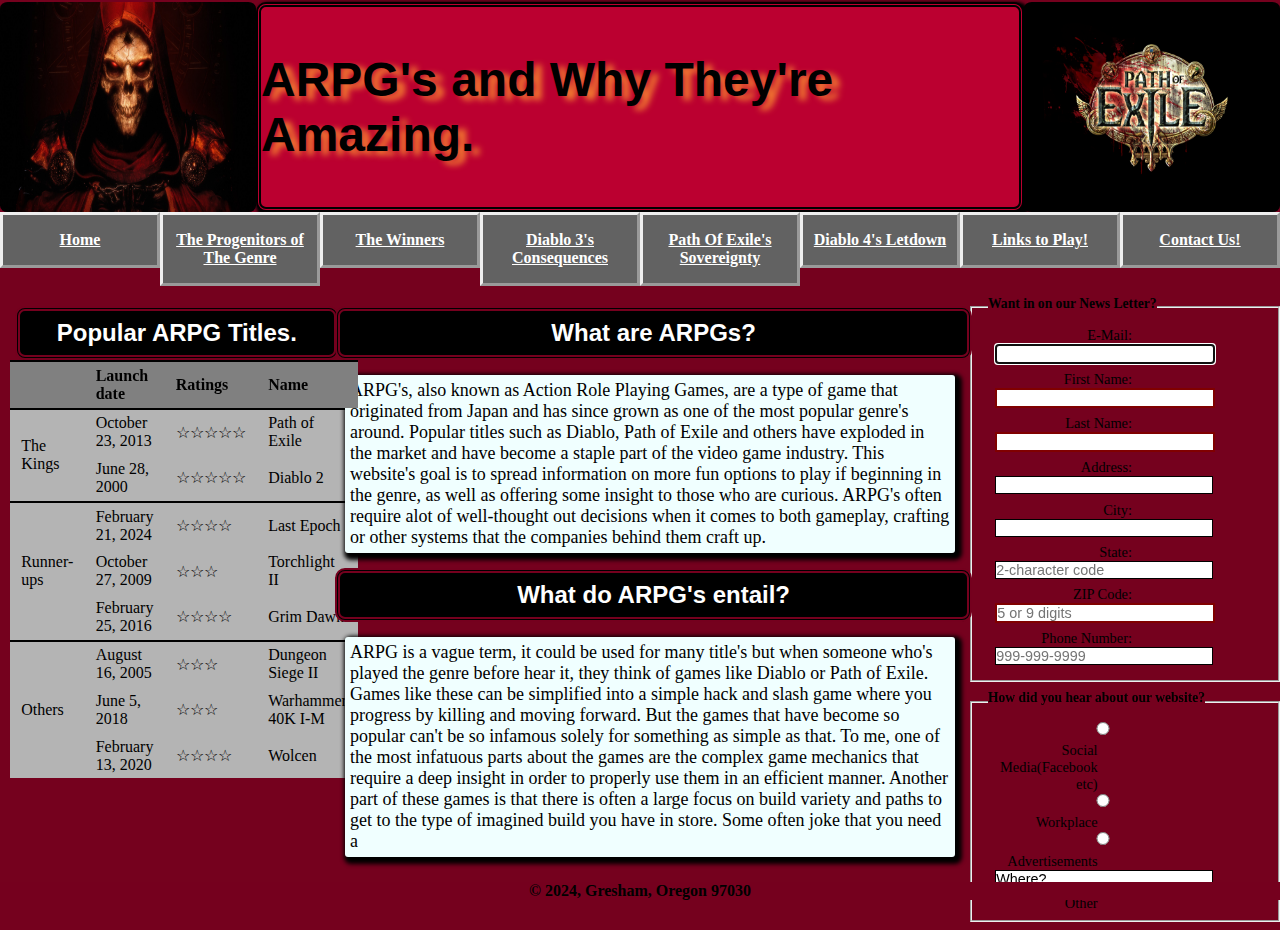
==== index.html @ bcf14faf ":D" ====
<!DOCTYPE html>
<html lang="en">

<head>
    <meta charset="UTF-8" />
    <link rel="stylesheet" href="styles/stylesheet.css">
    <title>ARPG's and why you should play them</title>
</head>

<body>

    <header>
    <div>
        <img src="images/diablohomeimage.jpg" alt="imageone" style="float: left">
    </div>
    <div>
        <img src="images/PathofExileLogo.png" alt="poeimage" style="float: right">
    </div>
    <h1><b>ARPG's and Why They're Amazing.</b></h1>
</header>

<nav id="nav_menu">
    <ul>
        <li><a href="index.html">Home</a></li>
        <li><a href="progenitors.html">The Progenitors of The Genre</a></li>
        <li><a href="risetofame.html">The Winners</a></li>
        <li><a href="diablofuckedit.html">Diablo 3's Consequences</a></li>
        <li><a href="thegodkingarrives.html">Path Of Exile's Sovereignty</a></li>
        <li><a href="diablofourfuckeditagain.html">Diablo 4's Letdown</a></li>
        <li><a href="gamelinks.html">Links to Play!</a></li>
        <li><a href="contactus.html">Contact Us!</a></li>
    </ul>
</nav>

<main>

<div>
    <article class="GoLeft">
        <h2>Popular ARPG Titles.</h2>
            <table>
                <thead>
                    <th></th>
                    <th>Launch date</th>
                    <th>Ratings</th>
                    <th>Name</th>
                </thead>
                <tbody>
                    <tr>
                        <td rowspan="2">The Kings</td>
                        <td  style="width: 30%;">October 23, 2013</td>
                        <td>&#9734;&#9734;&#9734;&#9734;&#9734;</td>
                        <td>Path of Exile</td>
                    </tr>
                    <tr class="border_bottom">
                        <td style="width: 30%;">June 28, 2000</td>
                        <td>&#9734;&#9734;&#9734;&#9734;&#9734;</td>
                        <td>Diablo 2</td>
                    </tr>
                    <tr>
                        <td rowspan="3">Runner-ups</td>
                        <td style="width: 30%;">February 21, 2024</td>
                        <td>&#9734;&#9734;&#9734;&#9734;</td>
                        <td>Last Epoch</td>
                    </tr>
                    <tr>
                        <td style="width: 30%;">October 27, 2009</td>
                        <td>&#9734;&#9734;&#9734;</td>
                        <td>Torchlight II</td>
                    </tr>
                    <tr class="border_bottom">
                        <td style="width: 30%;">February 25, 2016</td>
                        <td>&#9734;&#9734;&#9734;&#9734;</td>
                        <td>Grim Dawn</td>
                    </tr>
                    <tr>
                        <td rowspan="3">Others</td>
                        <td style="width: 30%;">August 16, 2005</td>
                        <td>&#9734;&#9734;&#9734;</td>
                        <td>Dungeon Siege II</td>
                    </tr>
                    <tr>
                        <td style="width: 30%;">June 5, 2018</td>
                        <td>&#9734;&#9734;&#9734;</td>
                        <td>Warhammer 40K I-M</td>
                    </tr>
                    <tr>
                        <td style="width: 30%;">February 13, 2020</td>
                        <td>&#9734;&#9734;&#9734;&#9734;</td>
                        <td>Wolcen</td>
                    </tr>
                </tbody>
            </table>
        </article>
</div>
<div>
    <article class="GoMid">
<h2>What are ARPGs?</h2>
<p>ARPG's, also known as Action Role Playing Games, are a type of game
    that originated from Japan and has since grown as one of the most popular genre's around. Popular titles such as Diablo, Path of Exile and others have exploded in the market and have become a staple part of the video game industry.
    This website's goal is to spread information on more fun options to play if beginning in the genre, as well as offering some insight to those who are curious. ARPG's often require alot of well-thought out decisions
    when it comes to both gameplay, crafting or other systems that the companies behind them craft up.    
</p>

<h2>What do ARPG's entail?</h2>
<p>ARPG is a vague term, it could be used for many title's but when someone who's played the genre before hear it, they think of games like Diablo or Path of Exile. Games like these can be simplified into a 
    simple hack and slash game where you progress by killing and moving forward. But the games that have become so popular can't be so infamous solely for something as simple as that. To me, one of the most 
    infatuous parts about the games are the complex game mechanics that require a deep insight in order to properly use them in an efficient manner. Another part of these games is that there is often a large
    focus on build variety and paths to get to the type of imagined build you have in store. Some often joke that you need a 
</p>
</article>
</div>
<div>
    <fieldset class="newsletter">
        <legend>Want in on our News Letter?</legend>
        <label for="email">E-Mail:</label>
        <input type="email" name="email" id="email" autofocus required><br>
        <label for="first_name">First Name:</label>
        <input type="text" name="first_name" id="first_name" required><br>
        <label for="last_name">Last Name:</label>
        <input type="text" name="last_name" id="last_name" required><br>
        <label for="address">Address:</label>
        <input type="text" name="address" id="address"><br>
        <label for="city">City:</label>
        <input type="text" name="city" id="city"><br>
        <label for="state">State:</label>
        <input type="text" name="state" id="state" maxlength="2" placeholder="2-character code"><br>
        <label for="zip">ZIP Code:</label>
        <input type="text" name="zip" id="zip" required placeholder="5 or 9 digits" 
               pattern="^\d{5}(-\d{4})?$" title="Either 5 or 9 digits"><br>
        <label for="phone">Phone Number:</label>
        <input type="tel" name="phone" id="phone" placeholder="999-999-9999" 
               pattern="\d{3}[\-]\d{3}[\-]\d{4}" title="Must be 999-999-999 format"><br>
    </fieldset>
</div>
<fieldset class="howlol">
    <legend>How did you hear about our website?</legend>
    <input type="radio" name ="SM" id="SM" value="SM">
    <label for="SM">Social Media(Facebook etc)</label>
    <input type="radio" name ="work" id="work" value="work">
    <label for="work">Workplace</label>
    <input type="radio" name ="Ad" id="Ad" value="Ad">
    <label for="Ad">Advertisements</label>
    <input type="text" name ="Other" id="Other" value="Where?">
    <label for="Other">Other</label>

    
</fieldset>
</main>
<footer>
    <h4>&copy; 2024, Gresham, Oregon 97030</h4>
</footer>

    
</body>
</html>
---- styles/stylesheet.css ----
* {
    padding: 0;
    margin:0;
}

body{
    background-color: #75011e;
    margin: 0 auto;
}

img{
    width: 20%;
    height: 210px;
    border-radius: 3%;
    overflow: hidden;
}


h1 {
    width: 0 auto;
    height: 200px;
    display: flex;
    justify-content: center;
    align-items: center;
    font-family:Arial, Helvetica, sans-serif;
    font-size: 300%;
    box-shadow: 3px 3px 3px 3px black;
    margin-top: 2px;
    border-radius: 10px;
    border-width: 20px;
    border: 5px double #000000;
    background-color: #BB0030;
    text-shadow: 8px 4px 6px rgb(245, 127, 49);
}

h2 {
    align-items: center;
    text-align: center;
    width: 98%;
    font-family:Arial, Helvetica, sans-serif;
    border-radius: 10px;
    border-width: 20px;
    border: 5px double #75001E;
    background-color: black;
    color: white;
    margin-left: 5px;
    padding-top: 8px;
    padding-bottom: 8px;

}
p {
    padding-left: 5px;
    border-radius: 3px;
    box-shadow: 3px 3px 4px 4px;
    font-size: large;
    background-color: azure;
    padding: 5px;
    margin: 15px;
}
article {
    float: left;
}
table {
	border-collapse: collapse;
    width: 100%;
    background-color: rgb(180, 180, 180);
    text-align: left;
}
.GoMid {
    float: left;
    width: 50%;
    margin-top: 10px;
}
.GoLeft {
    float: left;
    width: 25%;
    margin-left: 10px;
    padding-top: 10px;
}
.newsletter {
    margin-top: 10px;
}
.howlol label {
    width: 40%;
}
thead, tfoot {
    border-top: 2px solid black;
    border-bottom: 2px solid black;
    background-color: grey;
    position: sticky;
    top: 0;
}
th, td {
    padding: .3em .7em;
}
tfoot th, tfoot td {
    text-align: right;
    font-weight: bold;
}
.border_bottom {
    border-bottom: 2px solid black;
}

aside {
    display: block;
    float: left;
    align-content: left;
    position: sticky;
    padding-left: 20px;
}

/*How do i scale my list correctly, im strugglign with it*/
#nav_menu ul {
	list-style-type: none;
	position: relative;
    display: flex;
    justify-content: space-between;
}

#nav_menu ul li {
    display: inline;
	width: calc(100%/7)
}
#nav_menu ul li a {
    display: block;
    text-align: center;
    padding: 1em 0;
    background-color:#626262;
    border: outset;
    color: white;
    font-weight: bold;
}
#nav_menu li:hover {
    color: #111;
    transform: scale(1.3);
    text-shadow: none;
}
fieldset {
    margin-bottom: .5em;
    padding: .5em 1em;
}
legend {
    font-weight: bold;
    font-size: 85%;
    padding-bottom: .5em;
}
label, input, select {
	font-size: 90%;
}
label {
    float: left;
    width: 10em;
    text-align: right;
}
input, select {
    width: 15em;
    margin-left: .5em;
    margin-bottom: .5em;
}
input:required, input[required] input:invalid {
	border: 2px solid #800000;
}
input:valid {
	border: 1px solid black;
}
input:invalid {
	box-shadow: none;
}
footer {
	clear: both;
    position: absolute;
    bottom: 0;
    width: 100%;
    background-color: #75001E;
    text-align: center;
}
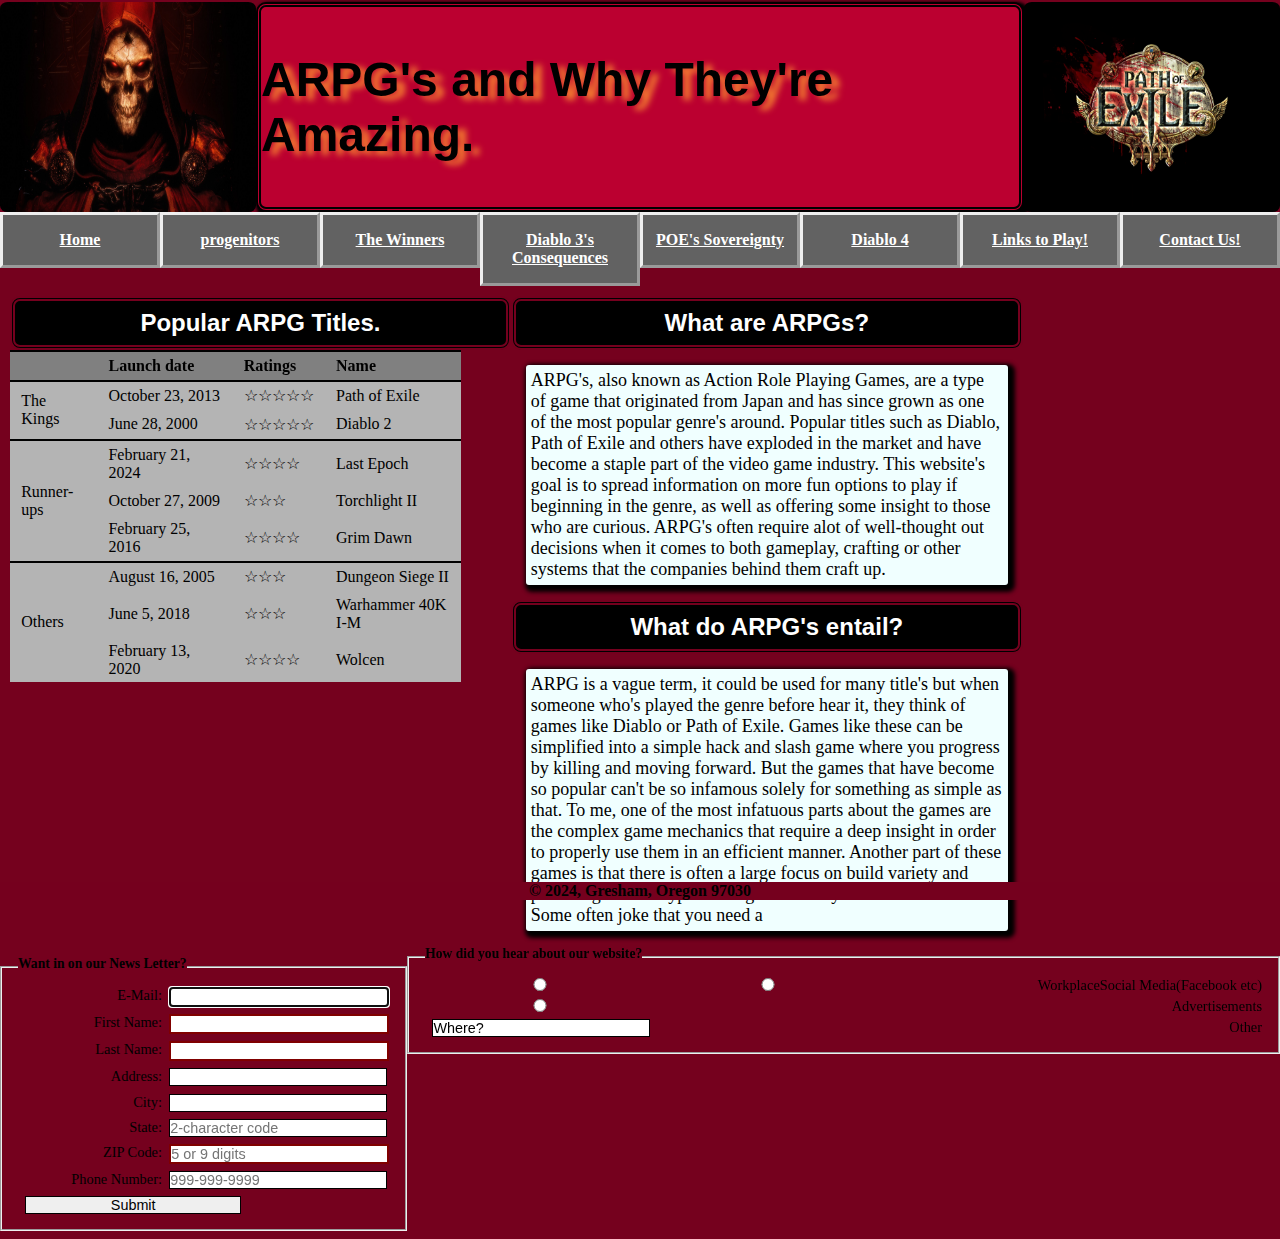
==== commit 47554551: "gothru" ====
--- a/index.html
+++ b/index.html
@@ -22,11 +22,11 @@
 <nav id="nav_menu">
     <ul>
         <li><a href="index.html">Home</a></li>
-        <li><a href="progenitors.html">The Progenitors of The Genre</a></li>
+        <li><a href="progenitors.html">progenitors</a></li>
         <li><a href="risetofame.html">The Winners</a></li>
         <li><a href="diablofuckedit.html">Diablo 3's Consequences</a></li>
-        <li><a href="thegodkingarrives.html">Path Of Exile's Sovereignty</a></li>
-        <li><a href="diablofourfuckeditagain.html">Diablo 4's Letdown</a></li>
+        <li><a href="thegodkingarrives.html">POE's Sovereignty</a></li>
+        <li><a href="diablofourfuckeditagain.html">Diablo 4</a></li>
         <li><a href="gamelinks.html">Links to Play!</a></li>
         <li><a href="contactus.html">Contact Us!</a></li>
     </ul>
@@ -36,7 +36,7 @@
 
 <div>
     <article class="GoLeft">
-        <h2>Popular ARPG Titles.</h2>
+        <h2><center>Popular ARPG Titles.</center></h2>
             <table>
                 <thead>
                     <th></th>
@@ -94,7 +94,7 @@
 </div>
 <div>
     <article class="GoMid">
-<h2>What are ARPGs?</h2>
+<h2><center>What are ARPGs?</center></h2>
 <p>ARPG's, also known as Action Role Playing Games, are a type of game
     that originated from Japan and has since grown as one of the most popular genre's around. Popular titles such as Diablo, Path of Exile and others have exploded in the market and have become a staple part of the video game industry.
     This website's goal is to spread information on more fun options to play if beginning in the genre, as well as offering some insight to those who are curious. ARPG's often require alot of well-thought out decisions
@@ -130,6 +130,7 @@
         <label for="phone">Phone Number:</label>
         <input type="tel" name="phone" id="phone" placeholder="999-999-9999" 
                pattern="\d{3}[\-]\d{3}[\-]\d{4}" title="Must be 999-999-999 format"><br>
+        <input type="submit" value="Submit" id="Submit">
     </fieldset>
 </div>
 <fieldset class="howlol">
@@ -137,9 +138,9 @@
     <input type="radio" name ="SM" id="SM" value="SM">
     <label for="SM">Social Media(Facebook etc)</label>
     <input type="radio" name ="work" id="work" value="work">
-    <label for="work">Workplace</label>
+    <label for="work">Workplace</label><br>
     <input type="radio" name ="Ad" id="Ad" value="Ad">
-    <label for="Ad">Advertisements</label>
+    <label for="Ad">Advertisements</label><br>
     <input type="text" name ="Other" id="Other" value="Where?">
     <label for="Other">Other</label>
 
--- a/styles/stylesheet.css
+++ b/styles/stylesheet.css
@@ -33,21 +33,6 @@
     text-shadow: 8px 4px 6px rgb(245, 127, 49);
 }
 
-h2 {
-    align-items: center;
-    text-align: center;
-    width: 98%;
-    font-family:Arial, Helvetica, sans-serif;
-    border-radius: 10px;
-    border-width: 20px;
-    border: 5px double #75001E;
-    background-color: black;
-    color: white;
-    margin-left: 5px;
-    padding-top: 8px;
-    padding-bottom: 8px;
-
-}
 p {
     padding-left: 5px;
     border-radius: 3px;
@@ -62,26 +47,55 @@
 }
 table {
 	border-collapse: collapse;
-    width: 100%;
+    width: 90%;
     background-color: rgb(180, 180, 180);
     text-align: left;
 }
 .GoMid {
     float: left;
-    width: 50%;
+    width: 40%;
     margin-top: 10px;
+}
+.GoMid h2 {    
+    align-items: center;
+    text-align: center;
+    width: 0 auto;
+    font-family:Arial, Helvetica, sans-serif;
+    border-radius: 10px;
+    border-width: 20px;
+    border: 5px double #75001E;
+    background-color: black;
+    color: white;
+    padding-top: 8px;
+    padding-bottom: 8px;
 }
 .GoLeft {
     float: left;
-    width: 25%;
+    width: auto;
     margin-left: 10px;
     padding-top: 10px;
 }
+.GoLeft h2 {
+    align-items: center;
+    text-align: center;
+    width: auto;
+    font-family:Arial, Helvetica, sans-serif;
+    border-radius: 10px;
+    border-width: 20px;
+    border: 5px double #75001E;
+    background-color: black;
+    color: white;
+    padding-top: 8px;
+    padding-bottom: 8px;
+}
 .newsletter {
     margin-top: 10px;
+    float: left;
 }
-.howlol label {
-    width: 40%;
+
+.howlol label{
+    width: auto;
+    float: right;
 }
 thead, tfoot {
     border-top: 2px solid black;
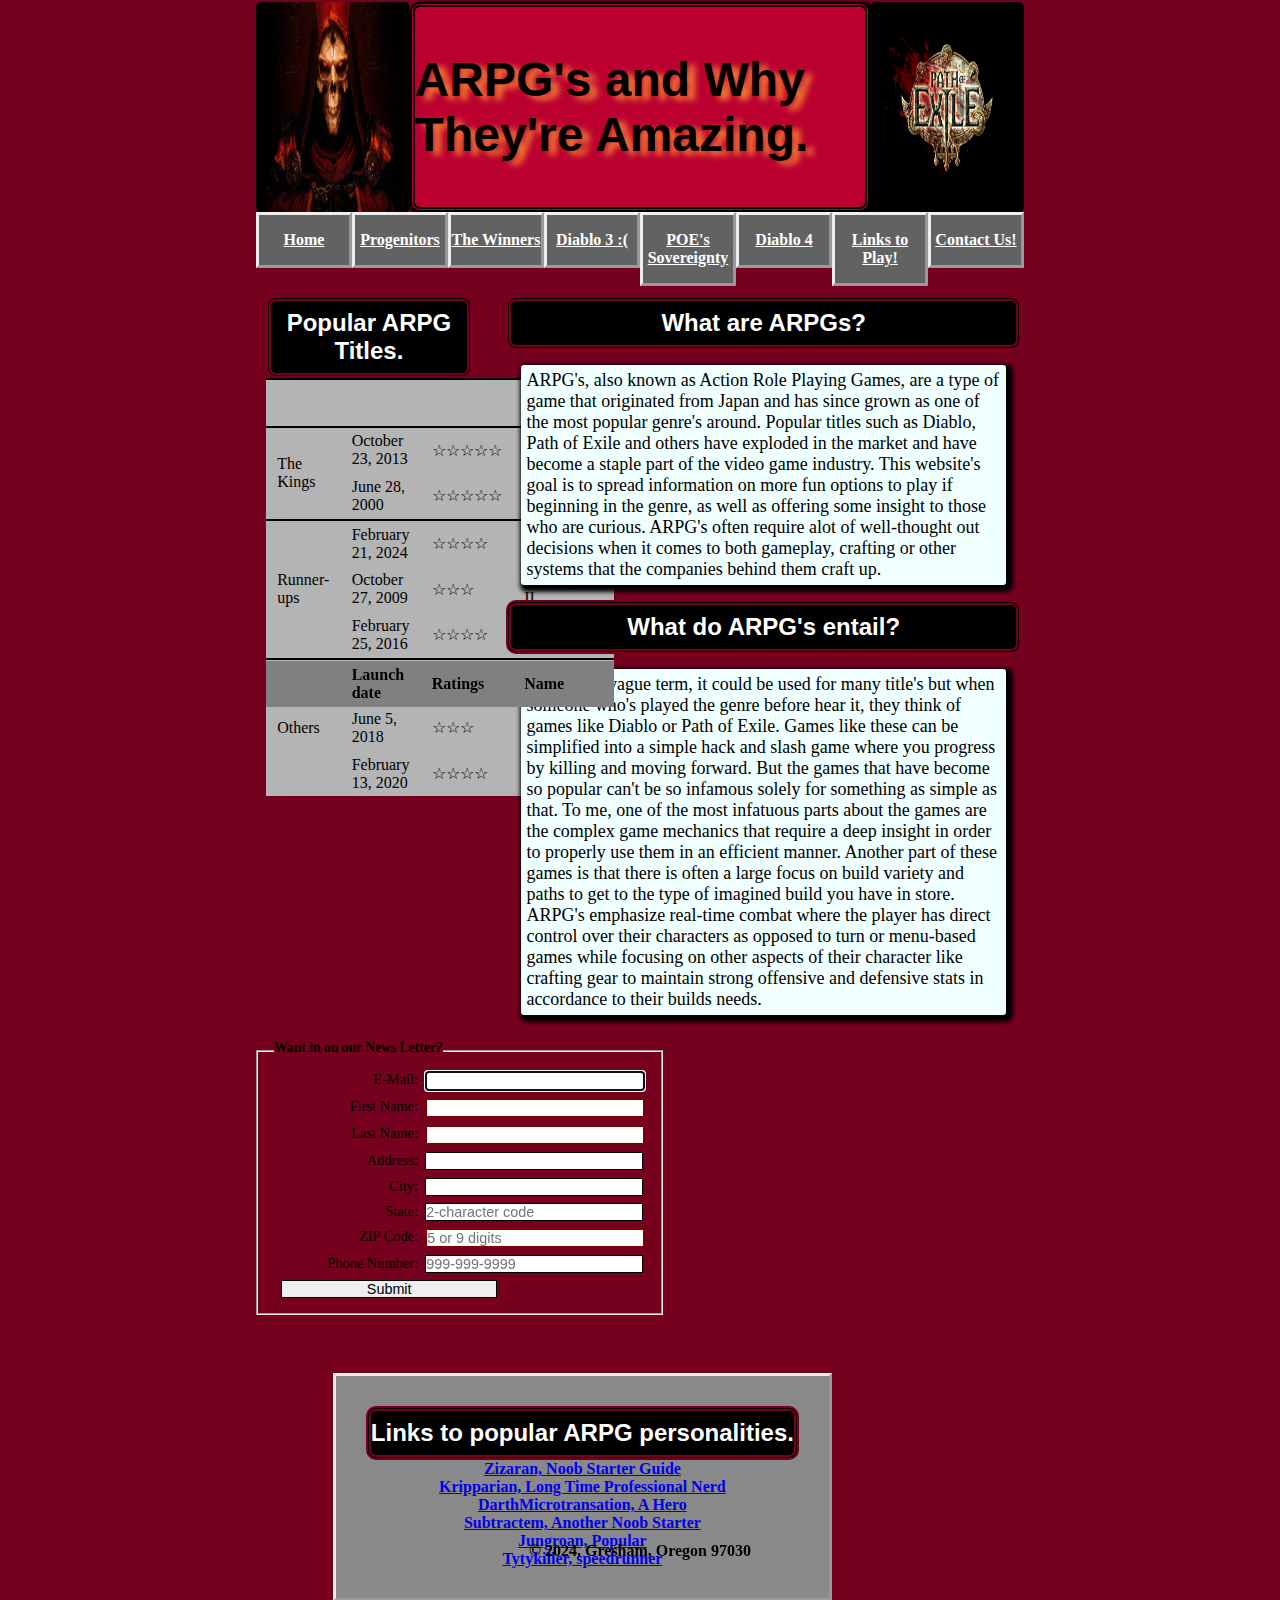
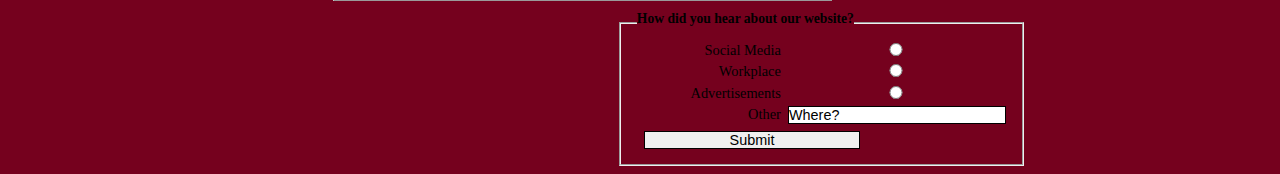
==== commit 283083df: "big fixes" ====
--- a/index.html
+++ b/index.html
@@ -22,9 +22,9 @@
 <nav id="nav_menu">
     <ul>
         <li><a href="index.html">Home</a></li>
-        <li><a href="progenitors.html">progenitors</a></li>
+        <li><a href="progenitors.html">Progenitors</a></li>
         <li><a href="risetofame.html">The Winners</a></li>
-        <li><a href="diablofuckedit.html">Diablo 3's Consequences</a></li>
+        <li><a href="diablofuckedit.html">Diablo 3 :(</a></li>
         <li><a href="thegodkingarrives.html">POE's Sovereignty</a></li>
         <li><a href="diablofourfuckeditagain.html">Diablo 4</a></li>
         <li><a href="gamelinks.html">Links to Play!</a></li>
@@ -33,7 +33,7 @@
 </nav>
 
 <main>
-
+<body>
 <div>
     <article class="GoLeft">
         <h2><center>Popular ARPG Titles.</center></h2>
@@ -105,7 +105,8 @@
 <p>ARPG is a vague term, it could be used for many title's but when someone who's played the genre before hear it, they think of games like Diablo or Path of Exile. Games like these can be simplified into a 
     simple hack and slash game where you progress by killing and moving forward. But the games that have become so popular can't be so infamous solely for something as simple as that. To me, one of the most 
     infatuous parts about the games are the complex game mechanics that require a deep insight in order to properly use them in an efficient manner. Another part of these games is that there is often a large
-    focus on build variety and paths to get to the type of imagined build you have in store. Some often joke that you need a 
+    focus on build variety and paths to get to the type of imagined build you have in store. ARPG's emphasize real-time combat where the player has direct control over their characters as opposed to turn or 
+    menu-based games while focusing on other aspects of their character like crafting gear to maintain strong offensive and defensive stats in accordance to their builds needs. 
 </p>
 </article>
 </div>
@@ -133,23 +134,36 @@
         <input type="submit" value="Submit" id="Submit">
     </fieldset>
 </div>
+<div class="streamers">
+    <h2>Links to popular ARPG personalities.</h2>
+    <a href="https://www.youtube.com/@Zizaran">Zizaran, Noob Starter Guide</a><br>
+    <a href="https://www.youtube.com/@Kripparrian">Kripparian, Long Time Professional Nerd</a><br>
+    <a href="https://www.youtube.com/@dmdiablo4">DarthMicrotransation, A Hero</a><br>
+    <a href="https://www.youtube.com/@subtractem">Subtractem, Another Noob Starter</a><br>
+    <a href="https://www.youtube.com/channel/UCT6RRo37G6e7GoeZv5pJFBQ">Jungroan, Popular</a><br>
+    <a href="https://www.youtube.com/@Tytykiller">Tytykiller, speedrunner</a>
+</div>
+<div>
 <fieldset class="howlol">
     <legend>How did you hear about our website?</legend>
     <input type="radio" name ="SM" id="SM" value="SM">
-    <label for="SM">Social Media(Facebook etc)</label>
+    <label for="SM">Social Media</label><br>
     <input type="radio" name ="work" id="work" value="work">
     <label for="work">Workplace</label><br>
     <input type="radio" name ="Ad" id="Ad" value="Ad">
     <label for="Ad">Advertisements</label><br>
     <input type="text" name ="Other" id="Other" value="Where?">
-    <label for="Other">Other</label>
-
-    
+    <label for="Other">Other</label><br>
+    <input type="submit" value="Submit">
 </fieldset>
-</main>
+</div>
 <footer>
     <h4>&copy; 2024, Gresham, Oregon 97030</h4>
 </footer>
+</body>
+
+</main>
+
 
     
 </body>
--- a/styles/stylesheet.css
+++ b/styles/stylesheet.css
@@ -6,6 +6,9 @@
 body{
     background-color: #75011e;
     margin: 0 auto;
+    width: 60%;
+    position: relative;
+    min-height: 100%;
 }
 
 img{
@@ -32,6 +35,19 @@
     background-color: #BB0030;
     text-shadow: 8px 4px 6px rgb(245, 127, 49);
 }
+h2 {
+    width: 0 auto;
+    font-family:Arial, Helvetica, sans-serif;
+    border-radius: 10px;
+    border-width: 20px;
+    border: 5px double #75001E;
+    background-color: black;
+    color: white;
+    padding-top: 8px;
+    padding-bottom: 8px;
+    text-align: center;
+}
+
 
 p {
     padding-left: 5px;
@@ -53,8 +69,9 @@
 }
 .GoMid {
     float: left;
-    width: 40%;
+    width: 67%;
     margin-top: 10px;
+    margin-left: 10px;
 }
 .GoMid h2 {    
     align-items: center;
@@ -71,14 +88,14 @@
 }
 .GoLeft {
     float: left;
-    width: auto;
+    width: 30%;
     margin-left: 10px;
     padding-top: 10px;
 }
 .GoLeft h2 {
     align-items: center;
     text-align: center;
-    width: auto;
+    width: 85%;
     font-family:Arial, Helvetica, sans-serif;
     border-radius: 10px;
     border-width: 20px;
@@ -91,11 +108,16 @@
 .newsletter {
     margin-top: 10px;
     float: left;
-}
-
-.howlol label{
+    width: 0 auto;
+}
+
+.howlol{
     width: auto;
+    margin-top: 10px;
     float: right;
+}
+.howlol buttonTwo {
+    align-content: center;
 }
 thead, tfoot {
     border-top: 2px solid black;
@@ -123,7 +145,20 @@
     padding-left: 20px;
 }
 
-/*How do i scale my list correctly, im strugglign with it*/
+.streamers {
+    float: left;
+    display: block;
+    text-align: center;
+    padding: 1em 0;
+    background-color:#8a8989;
+    border: outset;
+    color: white;
+    font-weight: bold;
+    margin-left: 10%;
+    padding: 30px;
+    margin-top: 50px;
+}
+
 #nav_menu ul {
 	list-style-type: none;
 	position: relative;
@@ -143,6 +178,7 @@
     border: outset;
     color: white;
     font-weight: bold;
+    
 }
 #nav_menu li:hover {
     color: #111;
@@ -180,12 +216,14 @@
 input:invalid {
 	box-shadow: none;
 }
+
 footer {
-	clear: both;
-    position: absolute;
+    position: fixed;
     bottom: 0;
+    right: 0;
+    left: 0;
     width: 100%;
-    background-color: #75001E;
-    text-align: center;
-}
-
+    background-color: transparent;
+    text-align: center;
+}
+
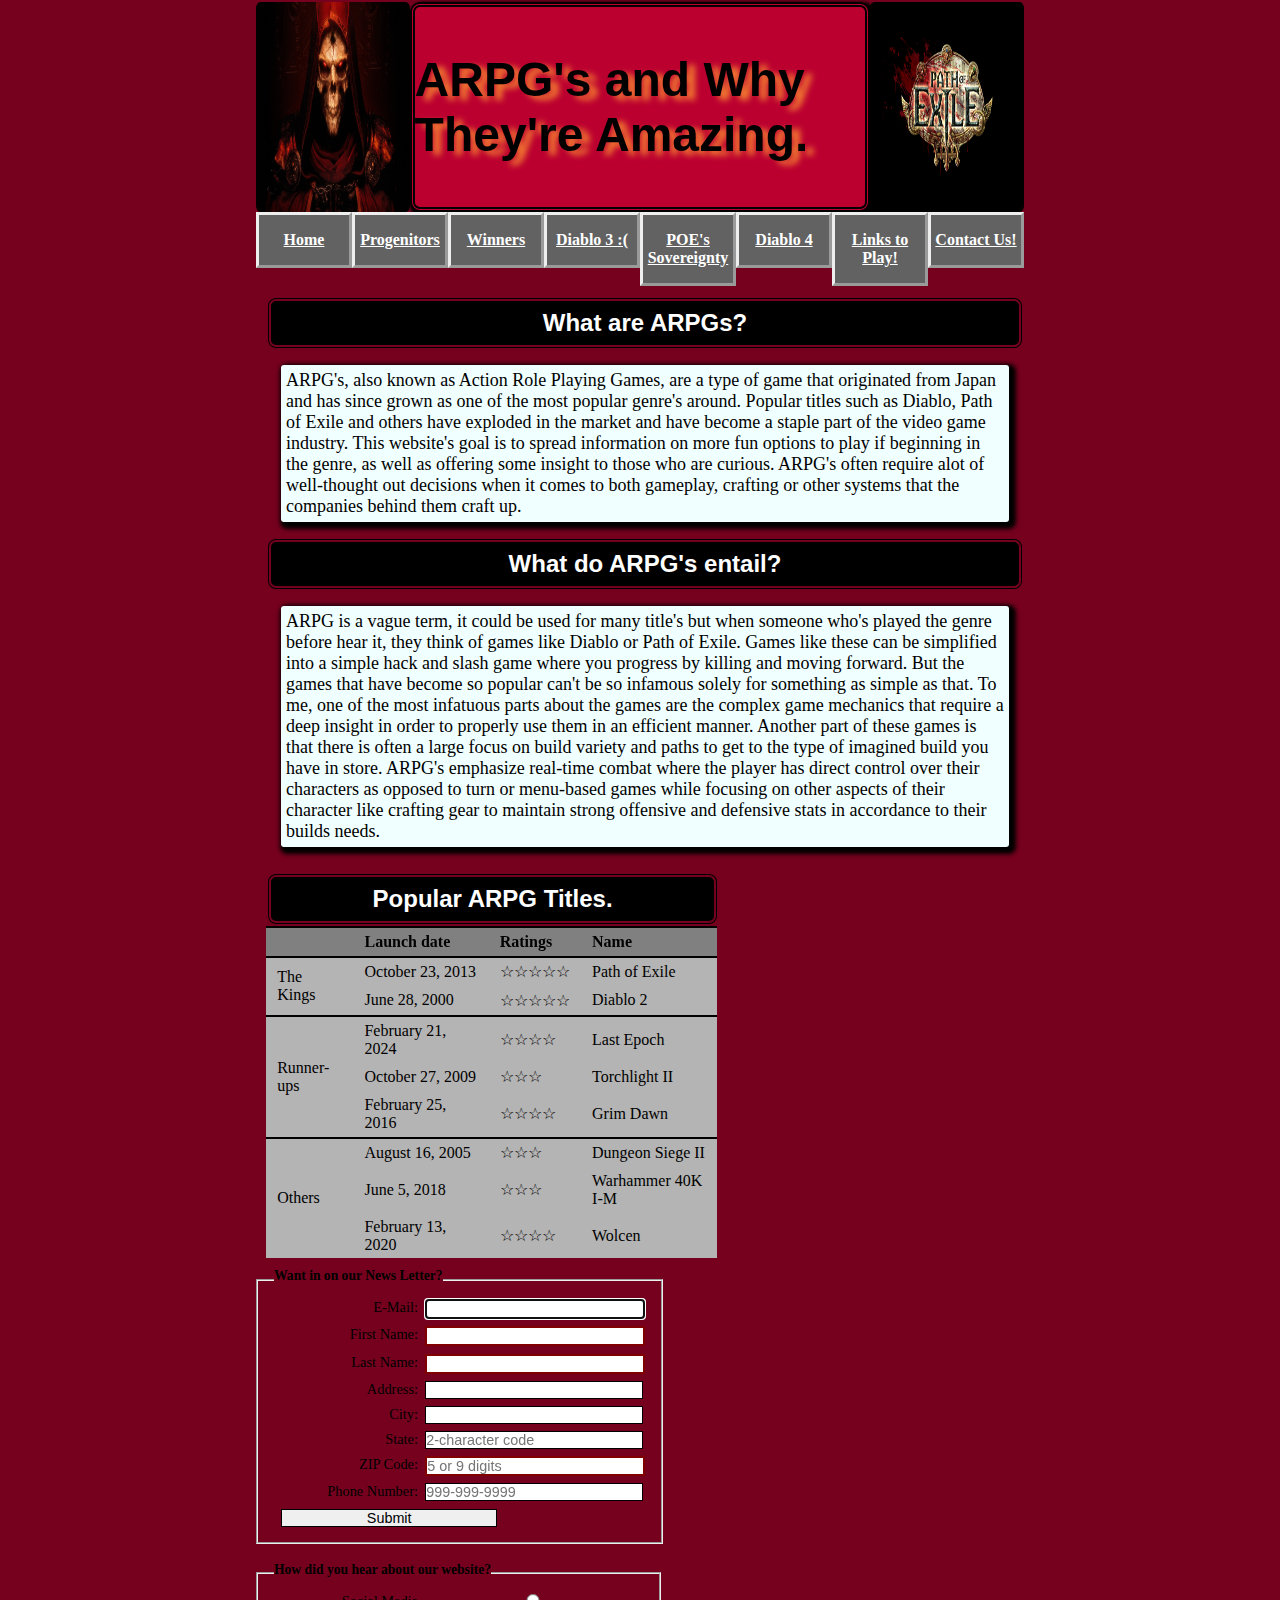
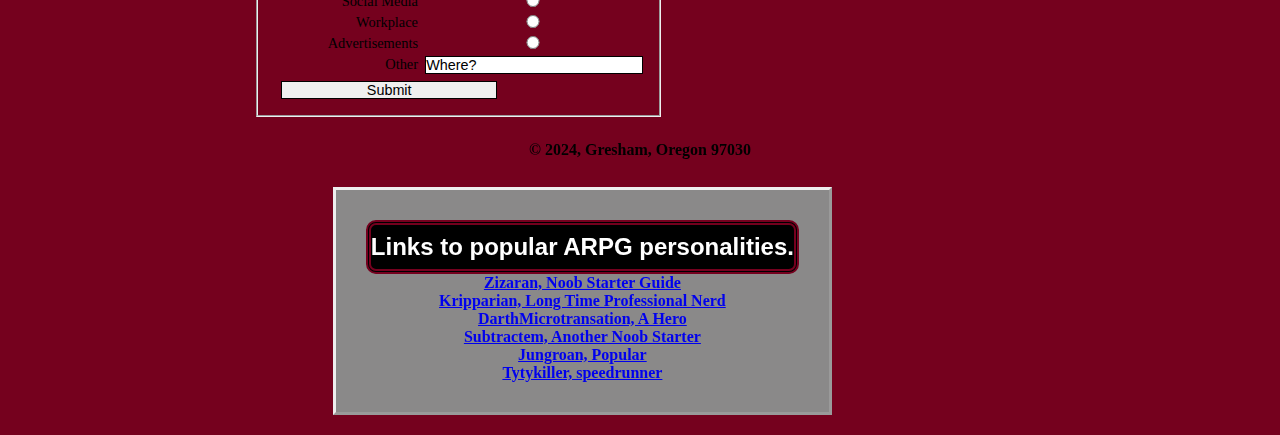
==== commit 0d067e98: "MORE FIXES" ====
--- a/index.html
+++ b/index.html
@@ -23,7 +23,7 @@
     <ul>
         <li><a href="index.html">Home</a></li>
         <li><a href="progenitors.html">Progenitors</a></li>
-        <li><a href="risetofame.html">The Winners</a></li>
+        <li><a href="risetofame.html">Winners</a></li>
         <li><a href="diablofuckedit.html">Diablo 3 :(</a></li>
         <li><a href="thegodkingarrives.html">POE's Sovereignty</a></li>
         <li><a href="diablofourfuckeditagain.html">Diablo 4</a></li>
@@ -34,9 +34,28 @@
 
 <main>
 <body>
+
+<div>
+    <article class="GoMid">
+<h2><center>What are ARPGs?</center></h2>
+<p>ARPG's, also known as Action Role Playing Games, are a type of game
+    that originated from Japan and has since grown as one of the most popular genre's around. Popular titles such as Diablo, Path of Exile and others have exploded in the market and have become a staple part of the video game industry.
+    This website's goal is to spread information on more fun options to play if beginning in the genre, as well as offering some insight to those who are curious. ARPG's often require alot of well-thought out decisions
+    when it comes to both gameplay, crafting or other systems that the companies behind them craft up.    
+</p>
+
+<h2>What do ARPG's entail?</h2>
+<p>ARPG is a vague term, it could be used for many title's but when someone who's played the genre before hear it, they think of games like Diablo or Path of Exile. Games like these can be simplified into a 
+    simple hack and slash game where you progress by killing and moving forward. But the games that have become so popular can't be so infamous solely for something as simple as that. To me, one of the most 
+    infatuous parts about the games are the complex game mechanics that require a deep insight in order to properly use them in an efficient manner. Another part of these games is that there is often a large
+    focus on build variety and paths to get to the type of imagined build you have in store. ARPG's emphasize real-time combat where the player has direct control over their characters as opposed to turn or 
+    menu-based games while focusing on other aspects of their character like crafting gear to maintain strong offensive and defensive stats in accordance to their builds needs. 
+</p>
+</article>
+</div>
 <div>
     <article class="GoLeft">
-        <h2><center>Popular ARPG Titles.</center></h2>
+        <h2>Popular ARPG Titles.</h2>
             <table>
                 <thead>
                     <th></th>
@@ -93,24 +112,6 @@
         </article>
 </div>
 <div>
-    <article class="GoMid">
-<h2><center>What are ARPGs?</center></h2>
-<p>ARPG's, also known as Action Role Playing Games, are a type of game
-    that originated from Japan and has since grown as one of the most popular genre's around. Popular titles such as Diablo, Path of Exile and others have exploded in the market and have become a staple part of the video game industry.
-    This website's goal is to spread information on more fun options to play if beginning in the genre, as well as offering some insight to those who are curious. ARPG's often require alot of well-thought out decisions
-    when it comes to both gameplay, crafting or other systems that the companies behind them craft up.    
-</p>
-
-<h2>What do ARPG's entail?</h2>
-<p>ARPG is a vague term, it could be used for many title's but when someone who's played the genre before hear it, they think of games like Diablo or Path of Exile. Games like these can be simplified into a 
-    simple hack and slash game where you progress by killing and moving forward. But the games that have become so popular can't be so infamous solely for something as simple as that. To me, one of the most 
-    infatuous parts about the games are the complex game mechanics that require a deep insight in order to properly use them in an efficient manner. Another part of these games is that there is often a large
-    focus on build variety and paths to get to the type of imagined build you have in store. ARPG's emphasize real-time combat where the player has direct control over their characters as opposed to turn or 
-    menu-based games while focusing on other aspects of their character like crafting gear to maintain strong offensive and defensive stats in accordance to their builds needs. 
-</p>
-</article>
-</div>
-<div>
     <fieldset class="newsletter">
         <legend>Want in on our News Letter?</legend>
         <label for="email">E-Mail:</label>
@@ -134,15 +135,6 @@
         <input type="submit" value="Submit" id="Submit">
     </fieldset>
 </div>
-<div class="streamers">
-    <h2>Links to popular ARPG personalities.</h2>
-    <a href="https://www.youtube.com/@Zizaran">Zizaran, Noob Starter Guide</a><br>
-    <a href="https://www.youtube.com/@Kripparrian">Kripparian, Long Time Professional Nerd</a><br>
-    <a href="https://www.youtube.com/@dmdiablo4">DarthMicrotransation, A Hero</a><br>
-    <a href="https://www.youtube.com/@subtractem">Subtractem, Another Noob Starter</a><br>
-    <a href="https://www.youtube.com/channel/UCT6RRo37G6e7GoeZv5pJFBQ">Jungroan, Popular</a><br>
-    <a href="https://www.youtube.com/@Tytykiller">Tytykiller, speedrunner</a>
-</div>
 <div>
 <fieldset class="howlol">
     <legend>How did you hear about our website?</legend>
@@ -157,6 +149,16 @@
     <input type="submit" value="Submit">
 </fieldset>
 </div>
+<div class="streamers">
+    <h2>Links to popular ARPG personalities.</h2>
+    <a href="https://www.youtube.com/@Zizaran">Zizaran, Noob Starter Guide</a><br>
+    <a href="https://www.youtube.com/@Kripparrian">Kripparian, Long Time Professional Nerd</a><br>
+    <a href="https://www.youtube.com/@dmdiablo4">DarthMicrotransation, A Hero</a><br>
+    <a href="https://www.youtube.com/@subtractem">Subtractem, Another Noob Starter</a><br>
+    <a href="https://www.youtube.com/channel/UCT6RRo37G6e7GoeZv5pJFBQ">Jungroan, Popular</a><br>
+    <a href="https://www.youtube.com/@Tytykiller">Tytykiller, speedrunner</a>
+</div>
+
 <footer>
     <h4>&copy; 2024, Gresham, Oregon 97030</h4>
 </footer>
--- a/styles/stylesheet.css
+++ b/styles/stylesheet.css
@@ -69,7 +69,7 @@
 }
 .GoMid {
     float: left;
-    width: 67%;
+    width: 0 auto;
     margin-top: 10px;
     margin-left: 10px;
 }
@@ -88,14 +88,14 @@
 }
 .GoLeft {
     float: left;
-    width: 30%;
+    width: 0 auto;
     margin-left: 10px;
     padding-top: 10px;
 }
 .GoLeft h2 {
     align-items: center;
     text-align: center;
-    width: 85%;
+    width: 88.5%;
     font-family:Arial, Helvetica, sans-serif;
     border-radius: 10px;
     border-width: 20px;
@@ -112,9 +112,10 @@
 }
 
 .howlol{
-    width: auto;
     margin-top: 10px;
-    float: right;
+    margin-bottom: 20px;
+    float: left;
+
 }
 .howlol buttonTwo {
     align-content: center;
@@ -146,8 +147,9 @@
 }
 
 .streamers {
-    float: left;
-    display: block;
+    justify-content: center;
+    align-items: center;
+    display: inline-block;
     text-align: center;
     padding: 1em 0;
     background-color:#8a8989;
@@ -157,6 +159,7 @@
     margin-left: 10%;
     padding: 30px;
     margin-top: 50px;
+    margin-bottom: 20px;
 }
 
 #nav_menu ul {
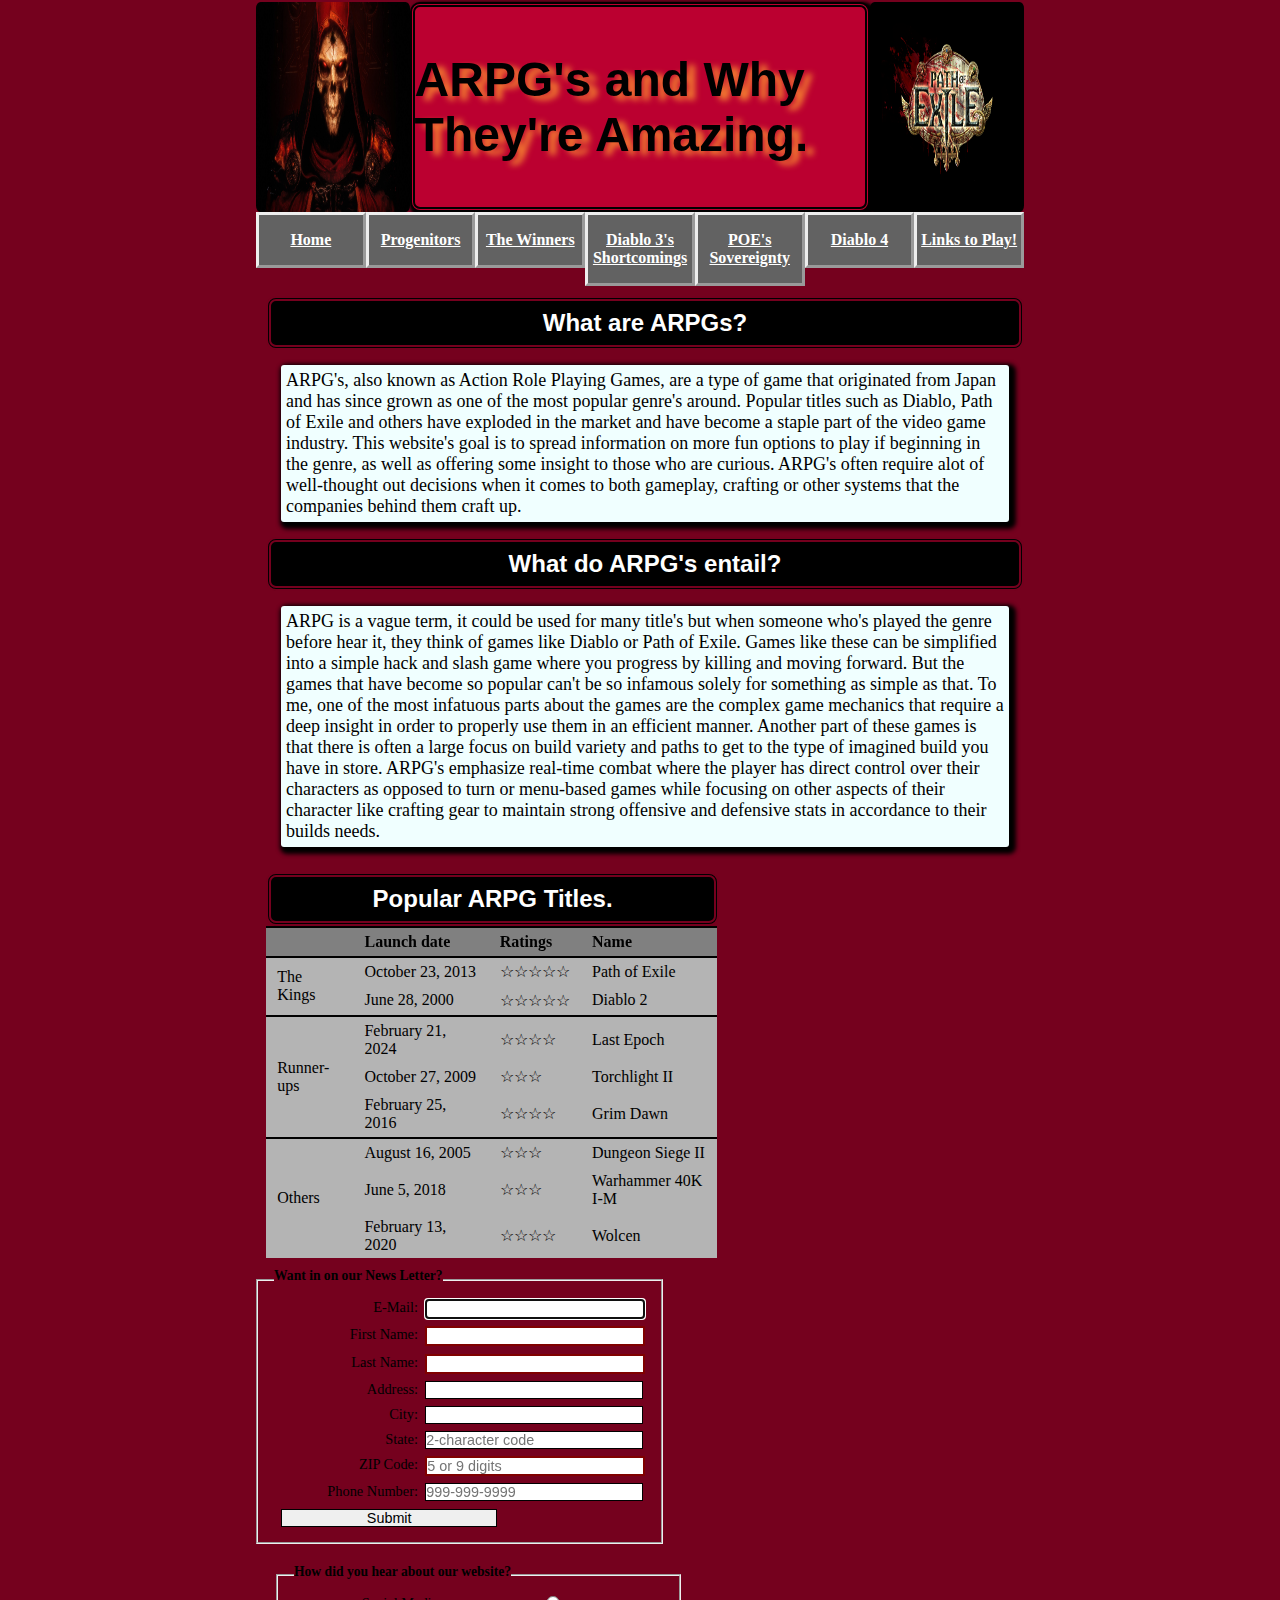
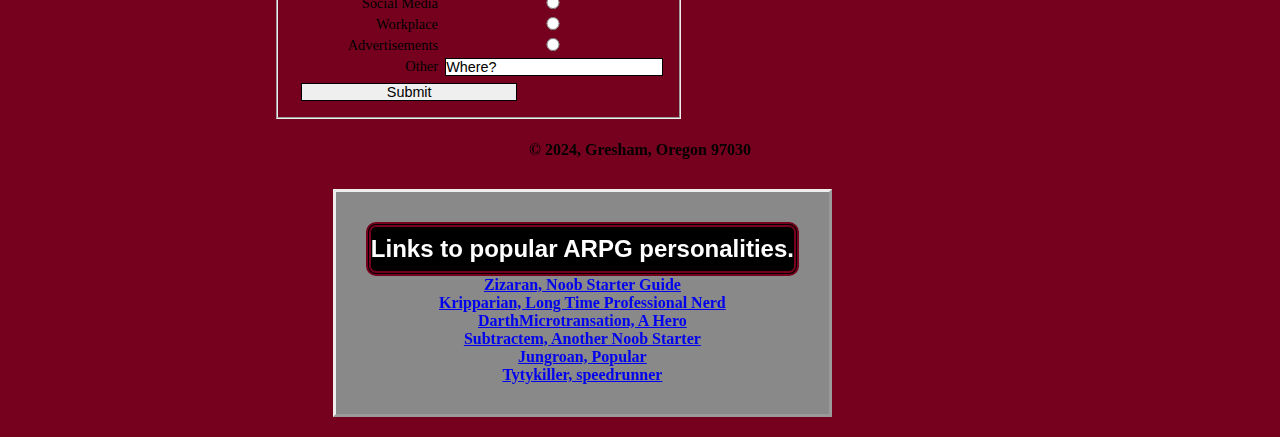
==== commit f9deb740: "The final cut?" ====
--- a/index.html
+++ b/index.html
@@ -23,12 +23,24 @@
     <ul>
         <li><a href="index.html">Home</a></li>
         <li><a href="progenitors.html">Progenitors</a></li>
-        <li><a href="risetofame.html">Winners</a></li>
-        <li><a href="diablofuckedit.html">Diablo 3 :(</a></li>
+        <li><a href="risetofame.html">The Winners</a></li>
+        <li><a href="diablofuckedit.html">Diablo 3's Shortcomings</a></li>
         <li><a href="thegodkingarrives.html">POE's Sovereignty</a></li>
         <li><a href="diablofourfuckeditagain.html">Diablo 4</a></li>
-        <li><a href="gamelinks.html">Links to Play!</a></li>
-        <li><a href="contactus.html">Contact Us!</a></li>
+        <li><a href="gamelinks.html">Links to Play!</a>
+            <ul>
+                <li><a href="https://www.pathofexile.com">Path Of Exile</a></li>
+                <li><a href="https://diablo2.blizzard.com/en-us/">Diablo 2</a></li>
+                <li><a href="https://us.diablo3.blizzard.com/en-us/">Diablo 3</a></li>
+                <li><a href="https://diablo4.blizzard.com/en-us/">Diablo 4</a></li>
+                <li><a href="https://lastepoch.com/">Last Epoch</a></li>
+                <li><a href="https://wolcengame.com/">Wolcen</a></li>
+                <li><a href="https://www.torchlight2.com/en">Torchlight II</a></li>
+                <li><a href="https://www.grimdawn.com/">Grim Dawn</a></li>
+                <li><a href="https://store.steampowered.com/app/39200/Dungeon_Siege_II/">Dungeon Siege II</a></li>
+                <li><a href="https://warhammer40000.com/">Warhammer 40K</a></li>
+            </ul>
+        </li>
     </ul>
 </nav>
 
--- a/styles/stylesheet.css
+++ b/styles/stylesheet.css
@@ -15,7 +15,7 @@
     width: 20%;
     height: 210px;
     border-radius: 3%;
-    overflow: hidden;
+    float: left;
 }
 
 
@@ -107,6 +107,8 @@
 }
 .newsletter {
     margin-top: 10px;
+    margin-bottom: 10px;
+    margin-right: 10px;
     float: left;
     width: 0 auto;
 }
@@ -114,6 +116,7 @@
 .howlol{
     margin-top: 10px;
     margin-bottom: 20px;
+    margin-left: 20px;
     float: left;
 
 }
@@ -171,7 +174,7 @@
 
 #nav_menu ul li {
     display: inline;
-	width: calc(100%/7)
+	width: calc(100%/6)
 }
 #nav_menu ul li a {
     display: block;
@@ -187,6 +190,26 @@
     color: #111;
     transform: scale(1.3);
     text-shadow: none;
+}
+#nav_menu a.current {
+	color: yellow;
+}
+#nav_menu ul ul {
+    display: none;
+    position: absolute;
+    top: 100%;
+}
+#nav_menu ul ul li {
+	float: none;
+    
+}
+#nav_menu ul li:hover > ul {
+	display: block;
+}
+#nav_menu > ul::after {
+    content: "";
+    clear: both;
+    display: block;
 }
 fieldset {
     margin-bottom: .5em;
